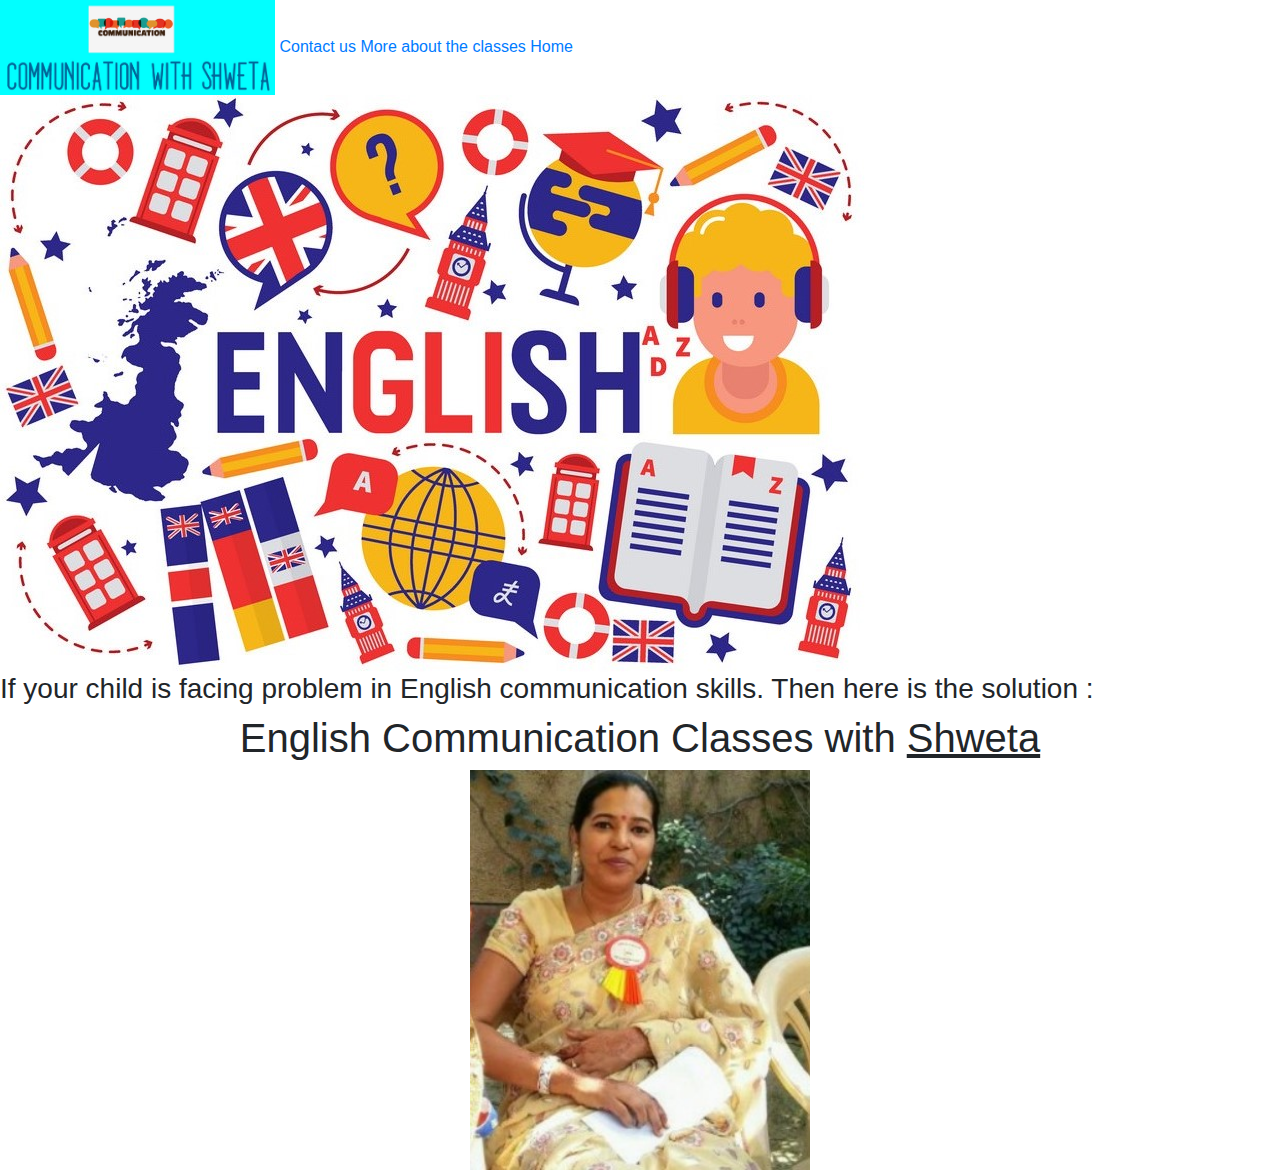
==== Index.html @ 898b9b00 "Files Added" ====
<html>

<head>
    <link rel="stylesheet" href="style.css" />
    <title> English Communation Classes
    </title>
    <!-- CSS only -->
    <link rel="stylesheet" href="https://stackpath.bootstrapcdn.com/bootstrap/4.5.2/css/bootstrap.min.css"
        integrity="sha384-JcKb8q3iqJ61gNV9KGb8thSsNjpSL0n8PARn9HuZOnIxN0hoP+VmmDGMN5t9UJ0Z" crossorigin="anonymous">

    <!-- JS, Popper.js, and jQuery -->
    <script src="https://code.jquery.com/jquery-3.5.1.slim.min.js"
        integrity="sha384-DfXdz2htPH0lsSSs5nCTpuj/zy4C+OGpamoFVy38MVBnE+IbbVYUew+OrCXaRkfj"
        crossorigin="anonymous"></script>
    <script src="https://cdn.jsdelivr.net/npm/popper.js@1.16.1/dist/umd/popper.min.js"
        integrity="sha384-9/reFTGAW83EW2RDu2S0VKaIzap3H66lZH81PoYlFhbGU+6BZp6G7niu735Sk7lN"
        crossorigin="anonymous"></script>
    <script src="https://stackpath.bootstrapcdn.com/bootstrap/4.5.2/js/bootstrap.min.js"
        integrity="sha384-B4gt1jrGC7Jh4AgTPSdUtOBvfO8shuf57BaghqFfPlYxofvL8/KUEfYiJOMMV+rV"
        crossorigin="anonymous"></script>
</head>
<body>
    <!--Navigation bar-->
<div class="topnav">
        <img id="logo" src="lofo.jpg" target=_blank width="275" height="95" align=center class="logo-img">
        <a href= "mailto:englishclassesshweta@gmail.com?subject= Enrollment in English classes">Contact us</a>
        <a href="Mac.html" >More about the classes</a>
        <a class="active" href="#">Home</a>
            </div>
          </div>   
</div>
<img src="BG.jpg" id="img">
<!--Heading and content-->
<div class="text">
 <h3>If your child is facing problem in  English communication skills. Then here is the solution :</h3> 
  <center><b><h1 class="box">English Communication Classes with <u> Shweta</u></h1></b></center>
 <center> <img src="mom 2.jpg" class="thick-black-border" height="400px" width="340px" ></center>
</div>
</body>
</html>
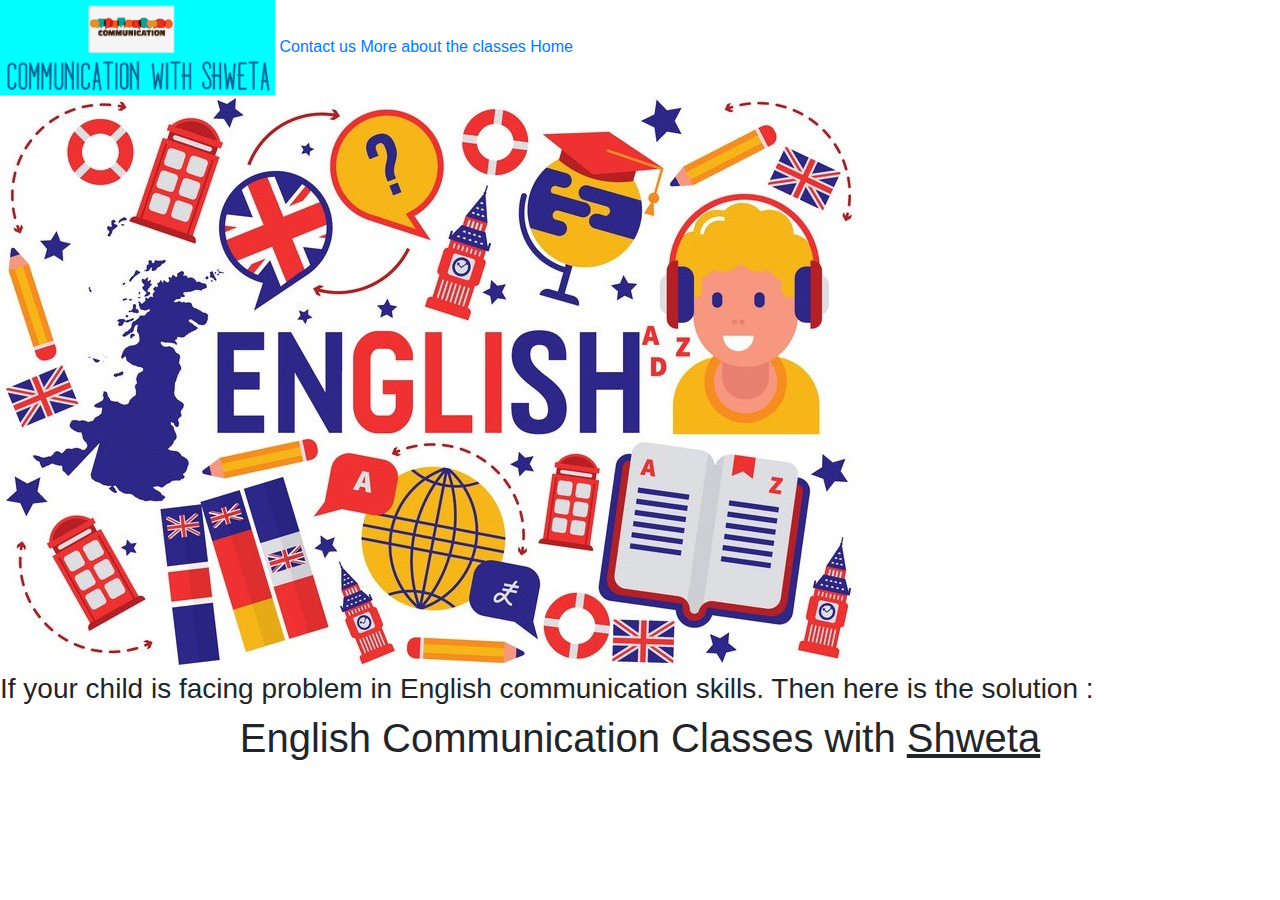
==== commit f2f44b23: "Update Index.html" ====
--- a/Index.html
+++ b/Index.html
@@ -25,7 +25,7 @@
         <img id="logo" src="lofo.jpg" target=_blank width="275" height="95" align=center class="logo-img">
         <a href= "mailto:englishclassesshweta@gmail.com?subject= Enrollment in English classes">Contact us</a>
         <a href="Mac.html" >More about the classes</a>
-        <a class="active" href="#">Home</a>
+        <a class="active" href="#Home">Home</a>
             </div>
           </div>   
 </div>
@@ -34,7 +34,6 @@
 <div class="text">
  <h3>If your child is facing problem in  English communication skills. Then here is the solution :</h3> 
   <center><b><h1 class="box">English Communication Classes with <u> Shweta</u></h1></b></center>
- <center> <img src="mom 2.jpg" class="thick-black-border" height="400px" width="340px" ></center>
 </div>
 </body>
 </html>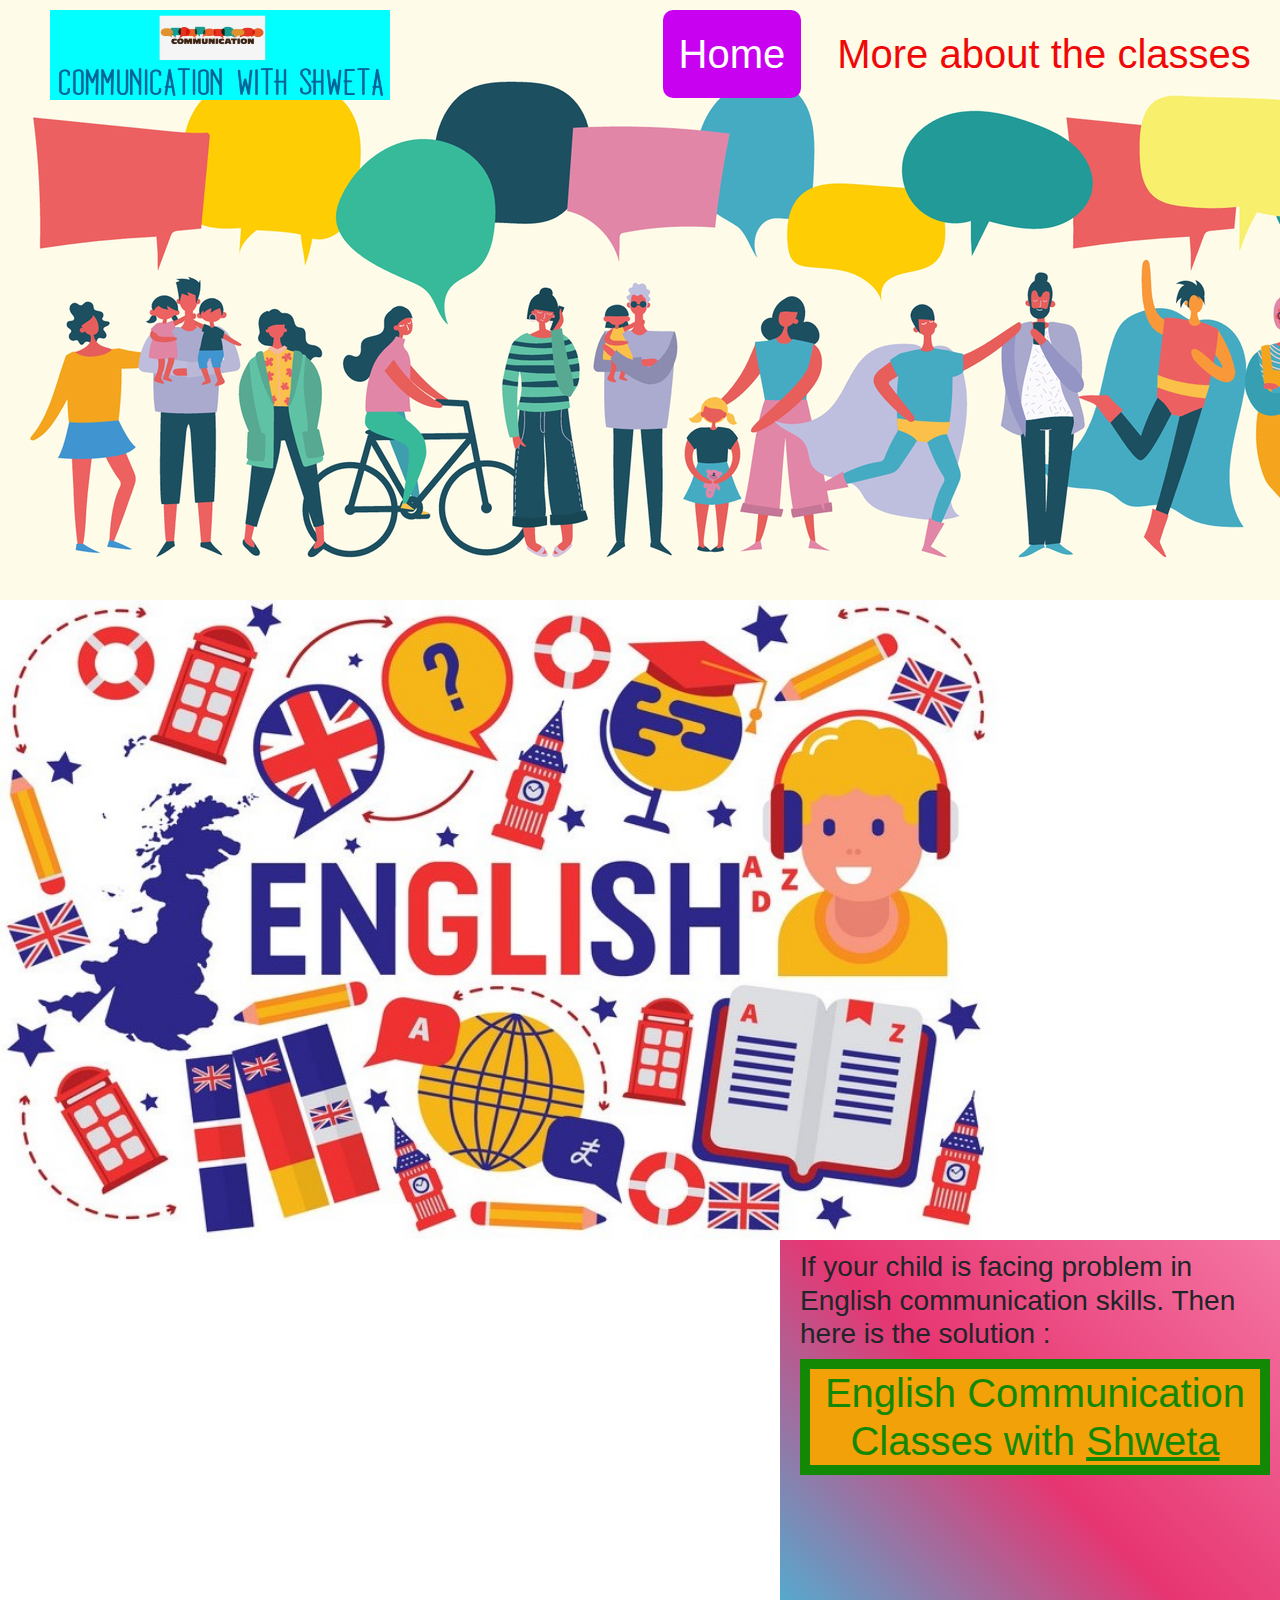
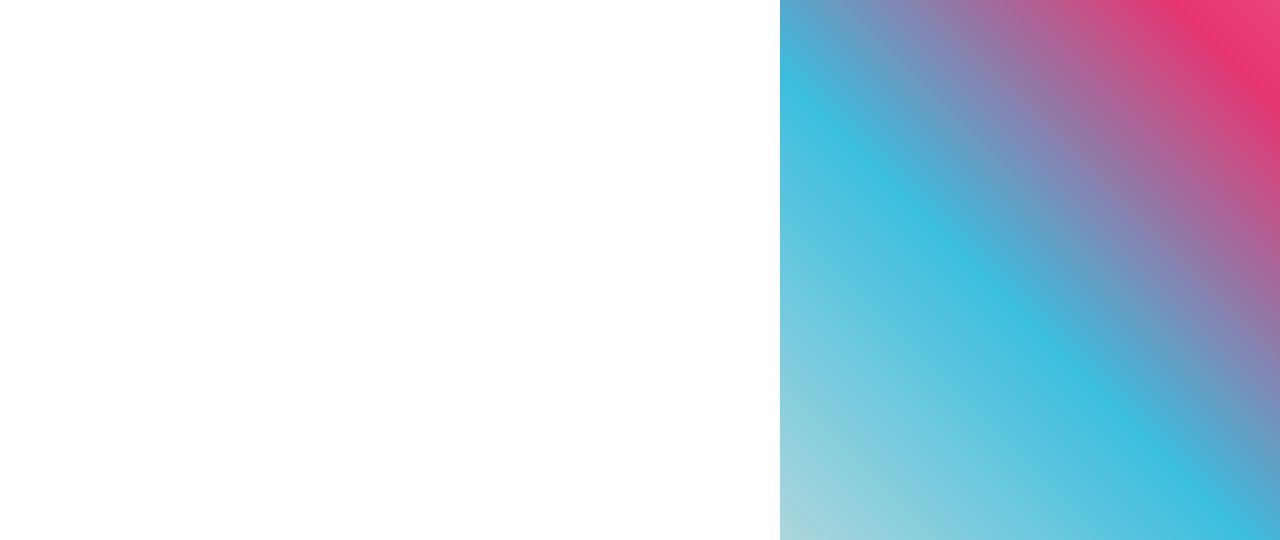
==== commit 48b940f1: "Update Index.html" ====
--- a/Index.html
+++ b/Index.html
@@ -1,7 +1,7 @@
 <html>
 
 <head>
-    <link rel="stylesheet" href="style.css" />
+    <link rel="stylesheet" href="Style.css" />
     <title> English Communation Classes
     </title>
     <!-- CSS only -->
--- a/Style.css
+++ b/Style.css
@@ -0,0 +1,78 @@
+body {
+    margin: 0;
+    font-family: Georgia, 'Times New Roman', Times, serif ;
+}
+/* TEXT*/
+.text
+{
+    Width: 500px;
+    height: 100%;
+    padding: 10px 10px 20px 20px;
+    float: right;
+    background: linear-gradient(225deg, #f476a3, #e73571, #3bbedf, #add6dc); 
+
+}
+.box{
+    color: #138804;
+    border:#138804 solid 10px;
+    background-color: #f3a108;}
+.box:hover{
+           transform: scale(1.1);
+           color: #f3a108;
+           border: #f3a108 solid 10px;
+           background-color: #138804;
+
+
+}
+/* NAVIGATION BAR */
+.topnav {
+    overflow: hidden;
+    background-image: url(blah.jpg);
+    font-size: 40px;
+    width: 1520px;
+    height: 600px;
+}
+
+.topnav a {
+  float: right;
+  color: #f00808;
+  text-align: center;
+  margin: 10px;
+  padding: 14px 16px;
+  text-decoration: none;
+  font-size: 40px;
+  text-align: "center";
+  border-radius: 10px;
+}
+
+
+.topnav a:hover{
+    background-color:  #f00808;
+    color:rgb(15, 214, 214);
+    font-size: 40px;
+}
+
+
+.topnav a.active {
+    background-color: #c901f1;
+    color: white;
+    font-size: 40px;
+}
+#logo {
+ padding: 10px 0px 0px 50px;
+ width: 390px;
+ height: 100px;
+}
+/*IMAGES*/
+.thick-black-border {
+    border-color: black;
+    border-width: 10px;
+    border-style: solid;
+    border-radius: 50%;}
+.thick-black-border:hover {
+    transform: scale(1.3);
+}
+#img{
+    width: 1000px;
+    height: 640px;
+}
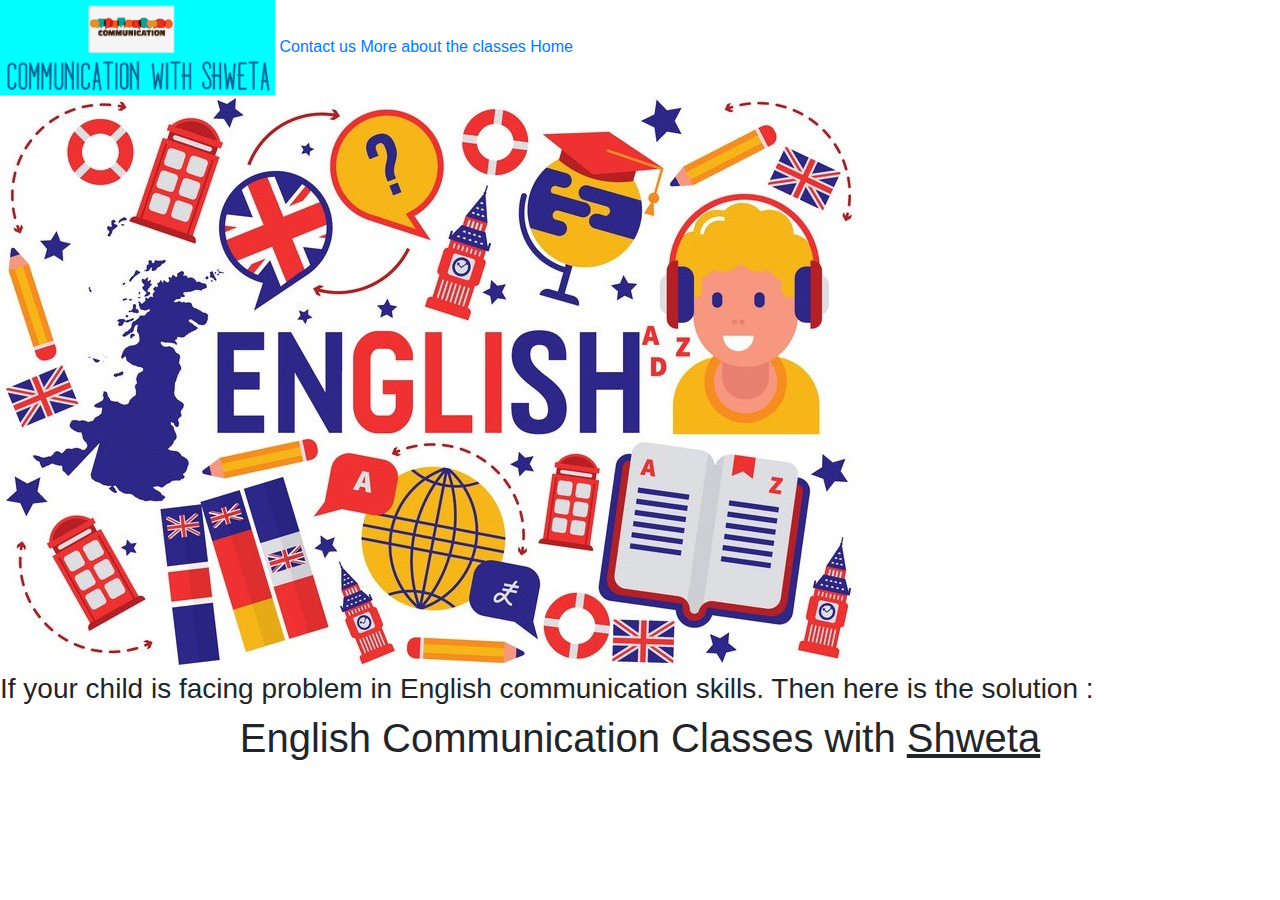
==== commit 6d6a9ad6: "Update Index.html" ====
--- a/Index.html
+++ b/Index.html
@@ -1,7 +1,7 @@
 <html>
 
 <head>
-    <link rel="stylesheet" href="Style.css" />
+    <link rel="stylesheet" href="style.css" />
     <title> English Communation Classes
     </title>
     <!-- CSS only -->
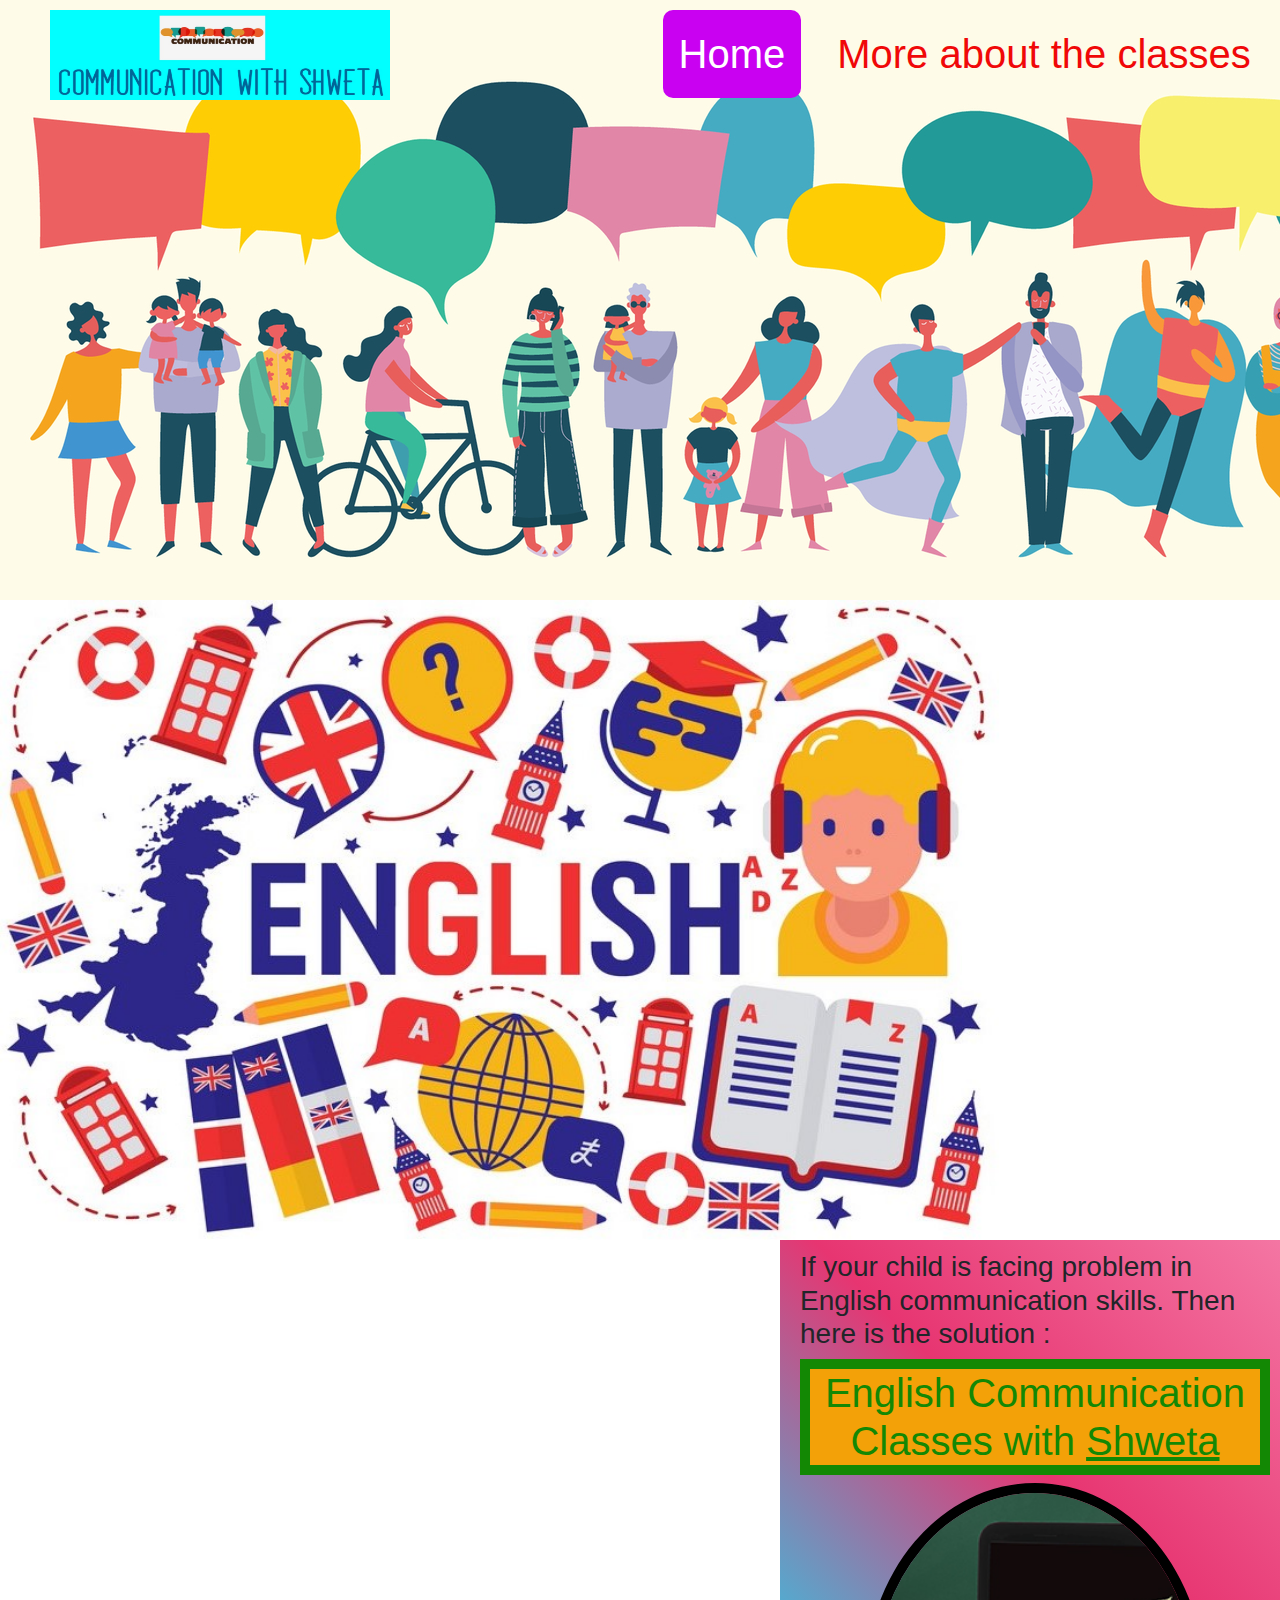
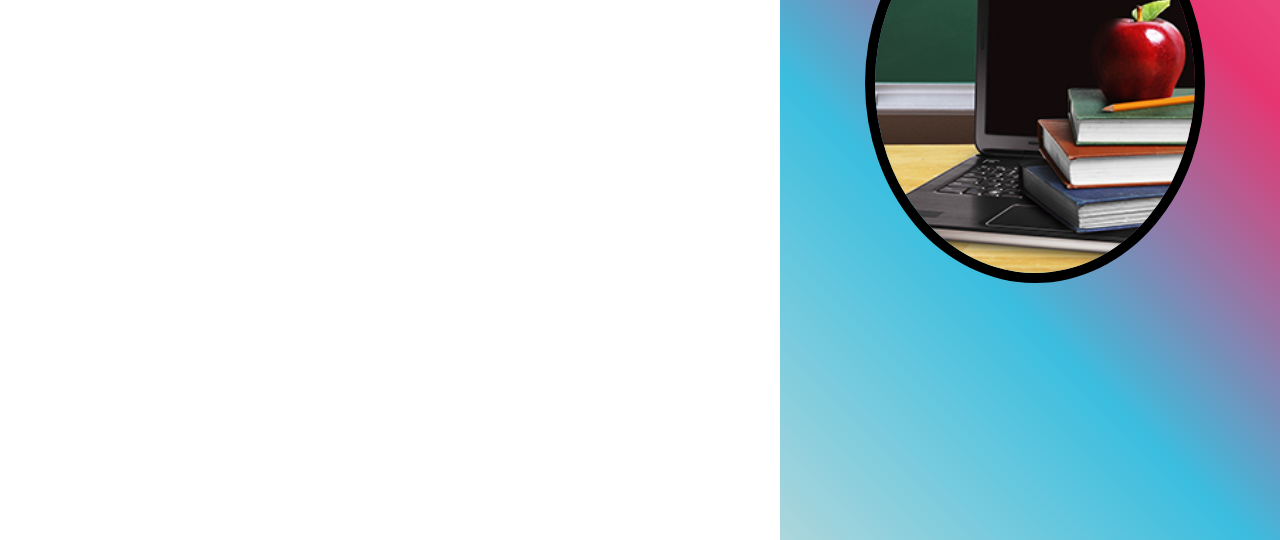
==== commit eb94854a: "Updated" ====
--- a/Index.html
+++ b/Index.html
@@ -1,7 +1,7 @@
 <html>
 
 <head>
-    <link rel="stylesheet" href="style.css" />
+    <link rel="stylesheet" href="Style.css" />
     <title> English Communation Classes
     </title>
     <!-- CSS only -->
@@ -34,6 +34,7 @@
 <div class="text">
  <h3>If your child is facing problem in  English communication skills. Then here is the solution :</h3> 
   <center><b><h1 class="box">English Communication Classes with <u> Shweta</u></h1></b></center>
+ <center> <img src="edu.jpg" class="thick-black-border" height="400px" width="340px" ></center>
 </div>
 </body>
 </html>--- a/Style.css
+++ b/Style.css
@@ -0,0 +1,78 @@
+body {
+    margin: 0;
+    font-family: Georgia, 'Times New Roman', Times, serif ;
+}
+/* TEXT*/
+.text
+{
+    Width: 500px;
+    height: 100%;
+    padding: 10px 10px 20px 20px;
+    float: right;
+    background: linear-gradient(225deg, #f476a3, #e73571, #3bbedf, #add6dc); 
+
+}
+.box{
+    color: #138804;
+    border:#138804 solid 10px;
+    background-color: #f3a108;}
+.box:hover{
+           transform: scale(1.1);
+           color: #f3a108;
+           border: #f3a108 solid 10px;
+           background-color: #138804;
+
+
+}
+/* NAVIGATION BAR */
+.topnav {
+    overflow: hidden;
+    background-image: url(blah.jpg);
+    font-size: 40px;
+    width: 1520px;
+    height: 600px;
+}
+
+.topnav a {
+  float: right;
+  color: #f00808;
+  text-align: center;
+  margin: 10px;
+  padding: 14px 16px;
+  text-decoration: none;
+  font-size: 40px;
+  text-align: "center";
+  border-radius: 10px;
+}
+
+
+.topnav a:hover{
+    background-color:  #f00808;
+    color:rgb(15, 214, 214);
+    font-size: 40px;
+}
+
+
+.topnav a.active {
+    background-color: #c901f1;
+    color: white;
+    font-size: 40px;
+}
+#logo {
+ padding: 10px 0px 0px 50px;
+ width: 390px;
+ height: 100px;
+}
+/*IMAGES*/
+.thick-black-border {
+    border-color: black;
+    border-width: 10px;
+    border-style: solid;
+    border-radius: 50%;}
+.thick-black-border:hover {
+    transform: scale(1.3);
+}
+#img{
+    width: 1000px;
+    height: 640px;
+}
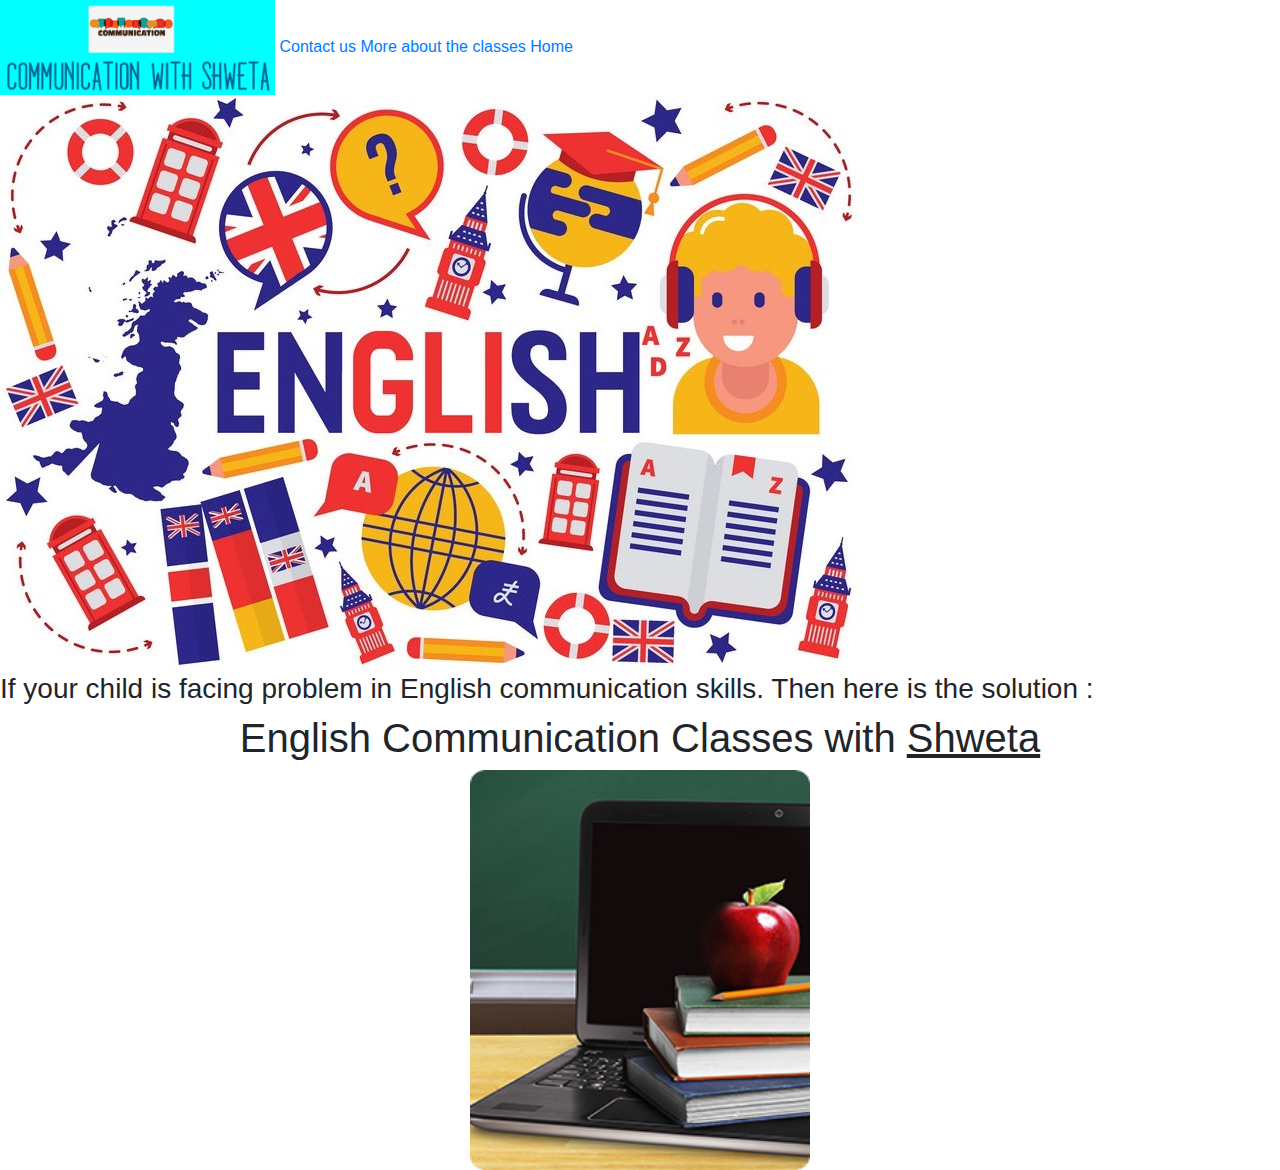
==== commit 482b3877: "Update Index.html" ====
--- a/Index.html
+++ b/Index.html
@@ -1,7 +1,7 @@
 <html>
 
 <head>
-    <link rel="stylesheet" href="Style.css" />
+    <link rel="stylesheet" href="style.css" />
     <title> English Communation Classes
     </title>
     <!-- CSS only -->
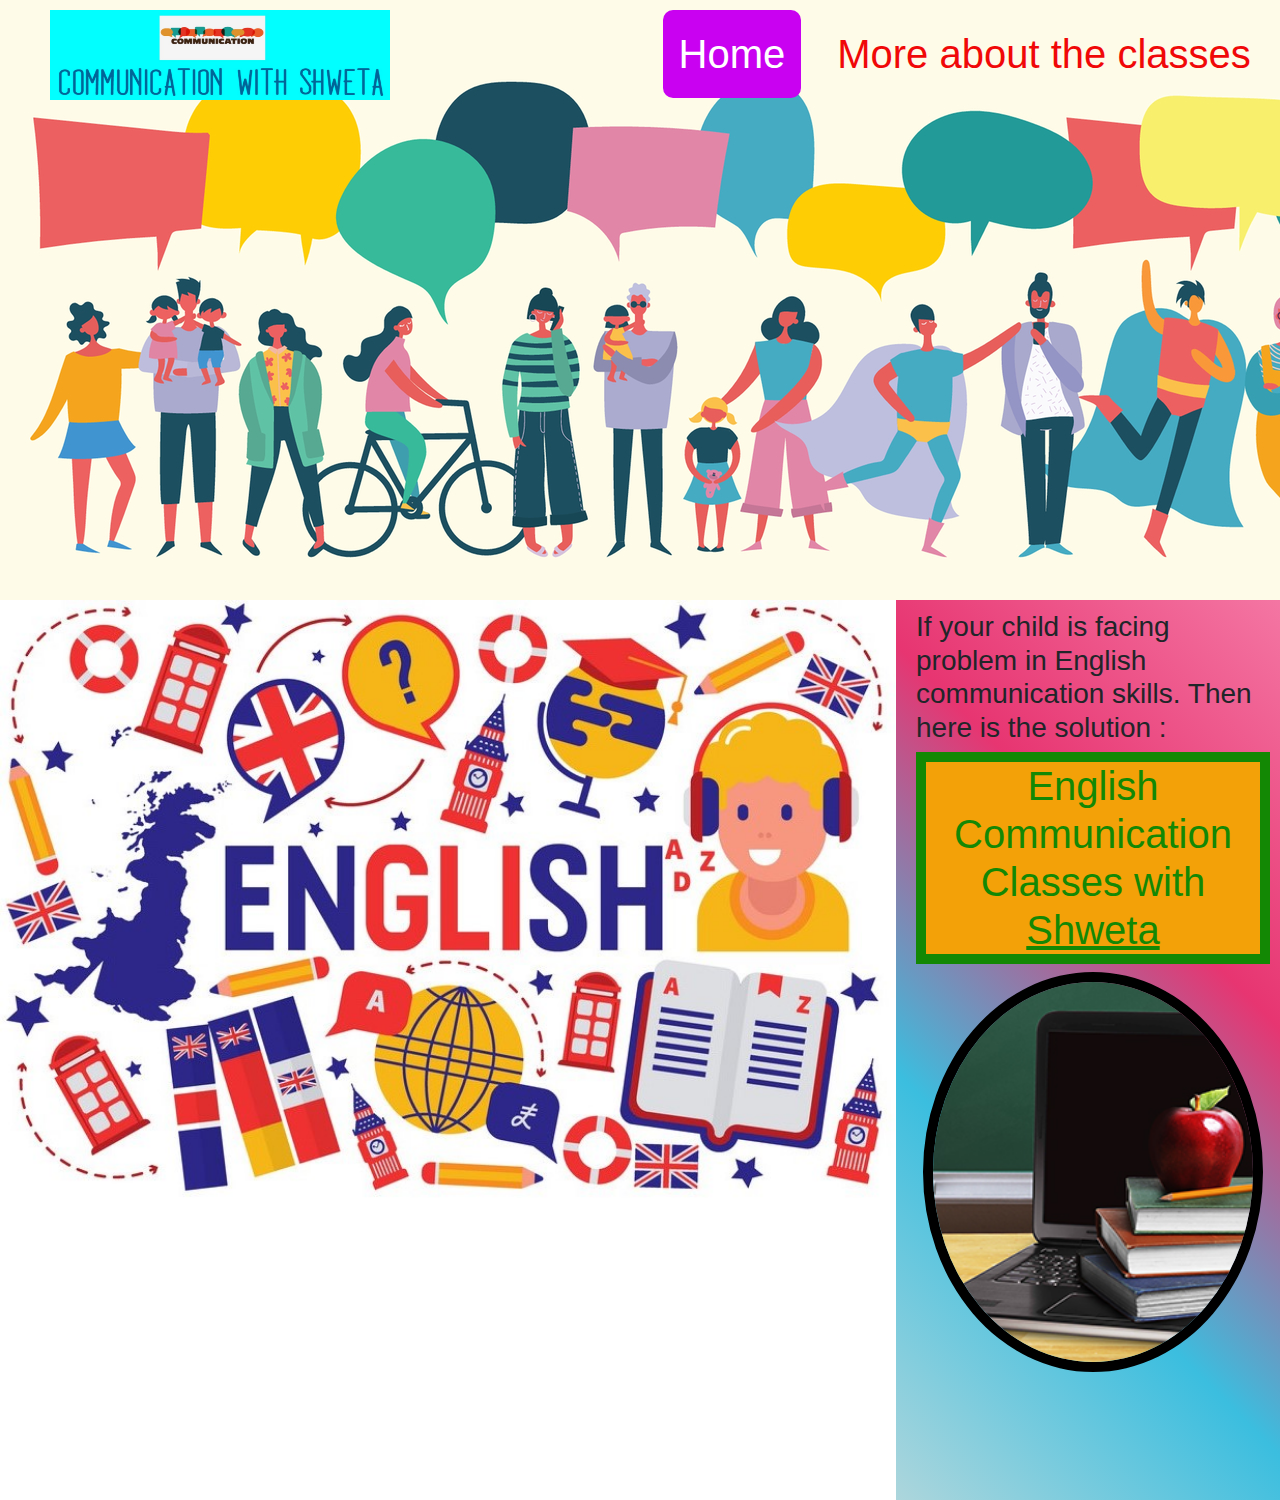
==== commit 23a755a9: "Update Index.html" ====
--- a/Index.html
+++ b/Index.html
@@ -1,7 +1,7 @@
 <html>
 
 <head>
-    <link rel="stylesheet" href="style.css" />
+    <link rel="stylesheet" href="Style.css" />
     <title> English Communation Classes
     </title>
     <!-- CSS only -->
@@ -37,4 +37,4 @@
  <center> <img src="edu.jpg" class="thick-black-border" height="400px" width="340px" ></center>
 </div>
 </body>
-</html>+</html>
--- a/Style.css
+++ b/Style.css
@@ -0,0 +1,78 @@
+body {
+    margin: 0;
+    font-family: Georgia, 'Times New Roman', Times, serif ;
+}
+/* TEXT*/
+.text
+{
+    Width: 30%;
+    height: 100%;
+    padding: 10px 10px 20px 20px;
+    float: right;
+    background: linear-gradient(225deg, #f476a3, #e73571, #3bbedf, #add6dc); 
+
+}
+.box{
+    color: #138804;
+    border:#138804 solid 10px;
+    background-color: #f3a108;}
+.box:hover{
+           transform: scale(1.1);
+           color: #f3a108;
+           border: #f3a108 solid 10px;
+           background-color: #138804;
+
+
+}
+/* NAVIGATION BAR */
+.topnav {
+    overflow: hidden;
+    background-image: url(blah.jpg);
+    font-size: 40px;
+    width: 1520px;
+    height: 600px;
+}
+
+.topnav a {
+  float: right;
+  color: #f00808;
+  text-align: center;
+  margin: 10px;
+  padding: 14px 16px;
+  text-decoration: none;
+  font-size: 40px;
+  text-align: "center";
+  border-radius: 10px;
+}
+
+
+.topnav a:hover{
+    background-color:  #f00808;
+    color:rgb(15, 214, 214);
+    font-size: 40px;
+}
+
+
+.topnav a.active {
+    background-color: #c901f1;
+    color: white;
+    font-size: 40px;
+}
+#logo {
+ padding: 10px 0px 0px 50px;
+ width: 390px;
+ height: 100px;
+}
+/*IMAGES*/
+.thick-black-border {
+    border-color: black;
+    border-width: 10px;
+    border-style: solid;
+    border-radius: 50%;}
+.thick-black-border:hover {
+    transform: scale(1.3);
+}
+#img{
+    width: 70%;
+    height: auto;
+}
